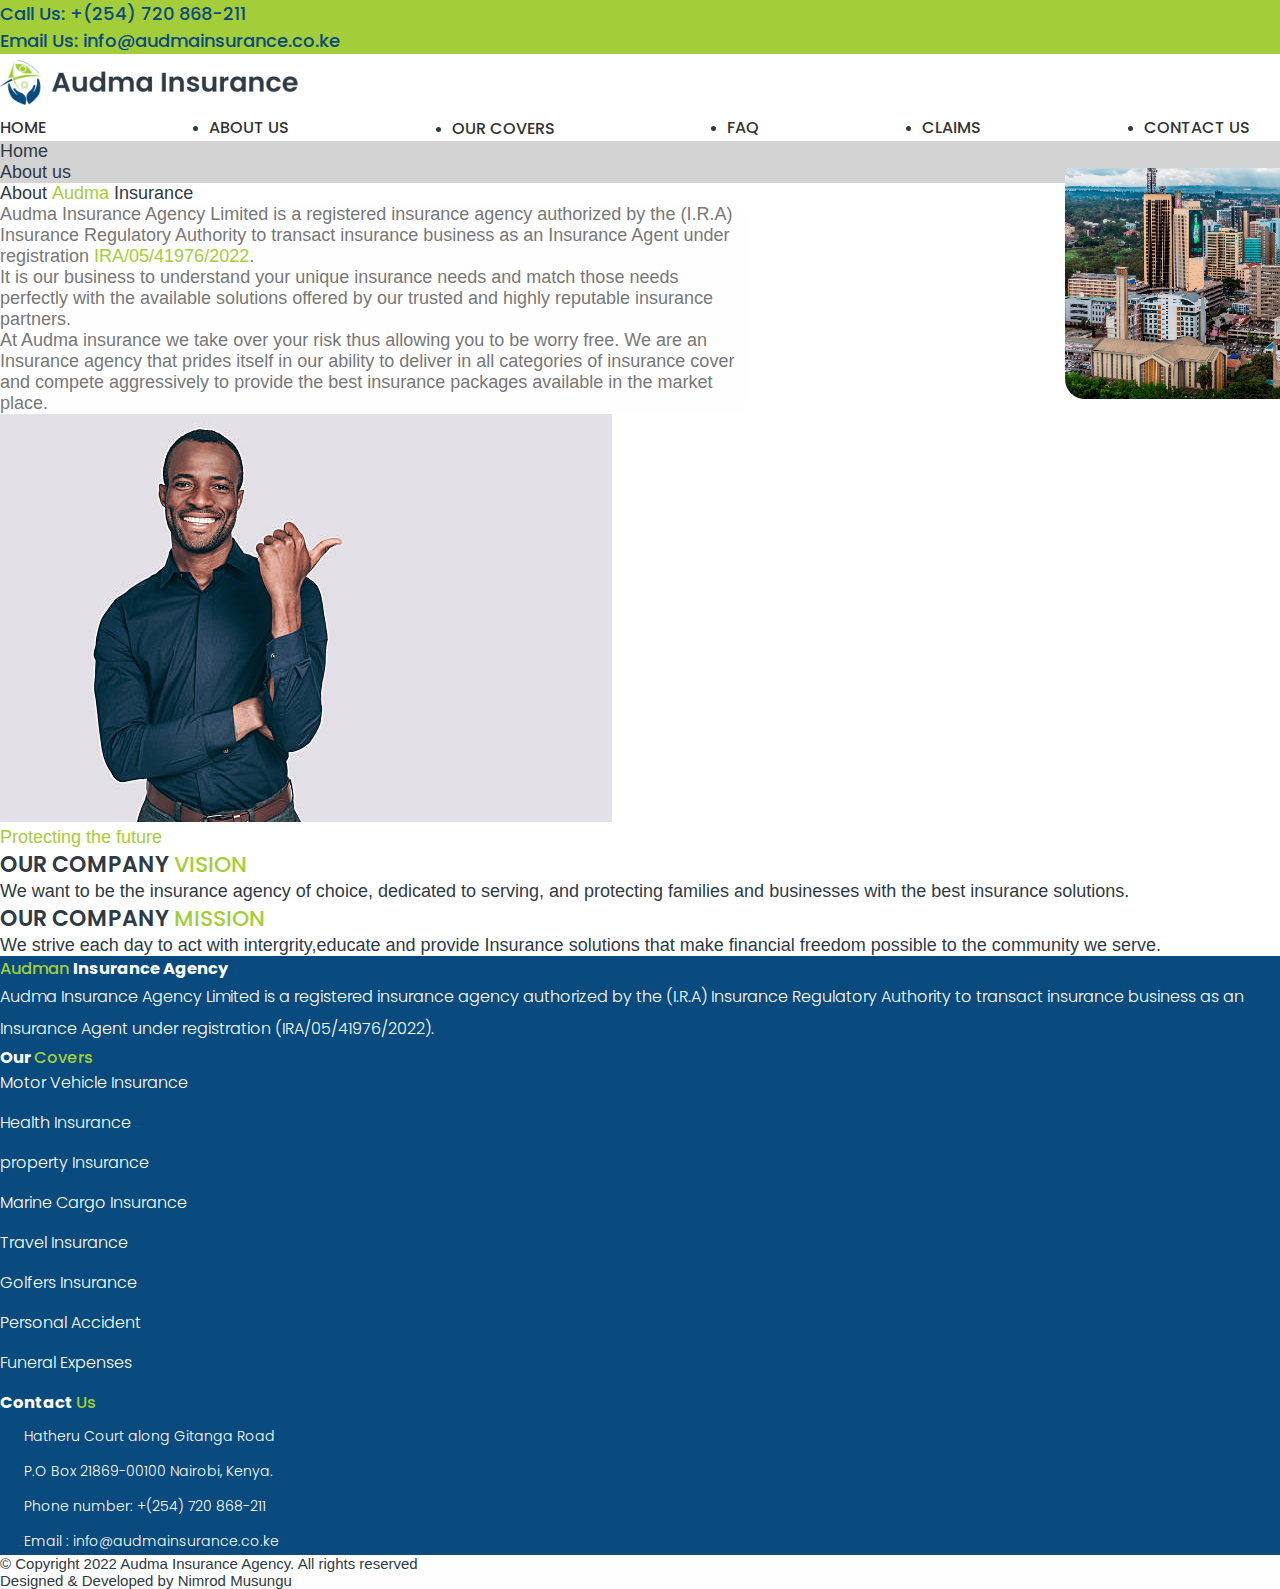
==== about.html @ cf1067d9 "first commit" ====
<!DOCTYPE html>
<html lang="en">
<head>
    <meta charset="UTF-8">
    <meta http-equiv="X-UA-Compatible" content="IE=edge">
    <meta name="viewport" content="width=device-width, initial-scale=1.0">
    <link rel="shortcut icon" href="assets/icons/fav.png" type="image/x-icon">
    <title>About Us | Audma Insurance Company</title>

    <!-- Font Awesome -->
    <link rel="stylesheet" href="https://cdnjs.cloudflare.com/ajax/libs/font-awesome/6.1.1/css/all.min.css" integrity="sha512-KfkfwYDsLkIlwQp6LFnl8zNdLGxu9YAA1QvwINks4PhcElQSvqcyVLLD9aMhXd13uQjoXtEKNosOWaZqXgel0g==" crossorigin="anonymous" referrerpolicy="no-referrer" />

    <!-- Bootstrap CSS -->
    <link href="https://cdn.jsdelivr.net/npm/bootstrap@5.0.2/dist/css/bootstrap.min.css" rel="stylesheet" integrity="sha384-EVSTQN3/azprG1Anm3QDgpJLIm9Nao0Yz1ztcQTwFspd3yD65VohhpuuCOmLASjC" crossorigin="anonymous">

    <!-- Custom CSS -->
    <link rel="stylesheet" href="styles/global.css">
</head>
<body>
    <!-- TOPBAR -->
    <div class="topbar py-3 px-2 d-xl-flex d-md-none text-white-center">
        <div class="topbar-content container d-flex justify-content-between">
            <p><i class="fa-solid fa-phone"></i> Call Us: <a class="address-link" href="tel:254720868211">+(254) 720 868-211</a></p>
            <p><i class="fa-solid fa-envelope"></i> Email Us: <a class="address-link" href="mailto:info@audmainsurance.co.ke">info@audmainsurance.co.ke</a></p>
        </div>
        
    </div>
    <!-- HEADER SECTION -->
    <header class="about-header">
        <div class="header-wrapper">
            <nav class="navbar container">
                <span class="menu-bar d-xl-none d-lg-none"><abbr title="Open Menu"><i class="fa-solid fa-bars"></i></abbr></span>
                <span class="close-menu"><i class="fa-solid fa-xmark"></i></span>
                <a href="index.html" class="navbar navbar-brand theme-logo" title="Audma Insurance Home">
                    <img src="assets/icons/audma-ins-logo.png" alt="">
                </a>
                <div class="navbar-theme">
                    <ul class="navbar-nav me-auto mb-2 mb-lg-0 theme-nav-items">
                        <li class="nav-item active"><a class="nav-link" href="index.html">Home</a></li>
                        <li class="nav-item"><a class="nav-link" href="about.html">About us</a></li>
                        <li class="nav-item"><a class="nav-link" href="#">Our Covers <i class="fa-regular fa-plus"></i></a></li>
                        <li class="nav-item"><a class="nav-link" href="index.html">Faq</a></li>
                        <li class="nav-item"><a class="nav-link" href="about.html">Claims</a></li>
                        <li class="nav-item"><a class="nav-link" href="contact.html">Contact us</a></li>
                    </ul>
                </div>
            </nav>

            <!-- MOBILE MENU -->
            <div class="mobile-menu-section py-5 px-5">
                <div class="mobile-menu-header container">
                    <p><i class="fa-solid fa-phone"></i> Call Us: <a class="address-link" href="tel:254720868211">+(254) 720 868-211</a></p>
                    <p><i class="fa-solid fa-envelope"></i> Email Us: <a class="address-link" href="mailto:info@audmainsurance.co.ke">info@audmainsurance.co.ke</a></p>
                </div>
                <div class="mobile-menu-body">
                    <ul class="navbar-nav me-auto mb-2 mb-lg-0 d-block">
                        <li class="nav-item active"><a class="nav-link" href="index.html">Home</a></li>
                        <li class="nav-item"><a class="nav-link" href="about.html">About us</a></li>
                        <li class="nav-item"><a class="nav-link" href="#">Our Covers <i class="fa-regular fa-plus"></i></a></li>
                        <li class="nav-item"><a class="nav-link" href="index.html">Faq</a></li>
                        <li class="nav-item"><a class="nav-link" href="about.html">Claims</a></li>
                        <li class="nav-item"><a class="nav-link" href="#">Contact us</a></li>
                    </ul>
                </div>
            </div>
        </div>
    </header>

    <!-- BREADCRUMB SECTION -->
    <section class="breadcrumb py-4">
        <div class="container">
            <nav class="align-items-center" style="--bs-breadcrumb-divider: '>';" aria-label="breadcrumb">
                <ol class="breadcrumb">
                  <li class="breadcrumb-item"><a href="index.html">Home</a></li>
                  <li class="breadcrumb-item active" aria-current="page">About us</li>
                </ol>
              </nav>
        </div>
    </section>

    <!-- MAIN SECTION START -->
    <main>
        <!-- ABOUT-US INTRO -->
        <section class="about-intro pt-0 pb-5">
            <div class="container">
                <div class="row row-cols-lg-2 row-cols-md-32 row-cols-sm-1 align-items-center">
                    <div class="about-left">
                        <p class="display-6 my-5">About <span class="accent-text">Audma</span> Insurance</p>
                        <div class="about-content-desc row-cols-md-1 py-3 px-5 mx-auto shadow border">
                            <p>Audma Insurance Agency Limited is a registered insurance agency authorized by the (I.R.A) Insurance Regulatory Authority to transact insurance business as an Insurance Agent under registration <span class="accent-text">IRA/05/41976/2022</span>.</p>
                            <p>It is our business to understand your unique insurance needs and match those needs perfectly with the available solutions offered by our trusted and highly reputable insurance partners.</p>
                            <!-- <p>We put your interests above our own, and above the interests of our insurance partners, because we believe that it is our ethical and legal duty to represent your best interest at all times.</p> -->
                            <p>At Audma insurance we take over your risk thus allowing you to be worry free. We are an Insurance agency that prides itself in our ability to deliver in all categories of insurance cover and compete aggressively to provide the best insurance packages available in the market place.</p>
                        </div>
                    </div>
                    <div class="about-right overflow-hidden mx-0">
                        <img class="img-fluid" src="assets/images/about/about-img.jpg" alt="" style="max-height: 100%;">
                    </div>
                </div>
            </div>
        </section>

        <!-- COMPANY VISION & MISSION SECTION -->
        <section class="about py-5">
            <div class="container">
                <div class="row row-cols-lg-2 row-cols-md-2-text-wrap row-cols-sm-1">
                    <span class="shape2"></span>
                    <div class="about-img">
                        <img class="img-fluid shadow" src="assets/images/intro.jpg" alt="">
                    </div>
                    <div class="about-content">
                        <p class="about-pretitle accent-text lead">Protecting the future</p>
                        <h2 class="about-title">Our Company <span class="accent-text">Vision</span></h2>
                        <p class="about-text lead text-wrap">
                            We want to be the insurance agency of choice, dedicated to serving, and protecting families and businesses with the best insurance solutions.
                        </p>
                        <h2 class="about-title">Our Company <span class="accent-text">Mission</span></h2>
                        <p class="about-text lead text-wrap">
                            We strive each day to act with intergrity,educate and provide  Insurance solutions that make financial freedom possible to the community we serve.
                        </p>
                    </div>
                </div>
            </div>
        </section>
    </main>

    <!-- FOOTER SECTION -->
    <footer class="footer py-3 px-2">
        <div class="container">
            <div class="row row-cols-lg-3 row-cols-md-3 row-cols-sm-1">
                <!-- About us -->
                <div class="about-us">
                    <h3 class="contact-ft-title fw-normal my-3"><span class="accent-text">Audman </span>Insurance Agency</h3>
                    <p class="footer-about my-3 lh-5">
                        Audma Insurance Agency Limited is a registered insurance agency authorized by the (I.R.A) Insurance Regulatory Authority to transact insurance business as an Insurance Agent under registration (IRA/05/41976/2022).
                    </p>
                </div>
                <!-- Our Covers -->
                <div class="covers">
                    <h3 class="covers-title my-3">Our <span class="accent-text">Covers</span></h3>
                        <p class="cover-item"><a href="#">Motor Vehicle Insurance</a></li>
                        <p class="cover-item"><a href="#">Health Insurance</a></li>
                        <p class="cover-item"><a href="#">property Insurance</a></p>
                        <p class="cover-item"><a href="#">Marine Cargo Insurance</a></p>
                        <p class="cover-item"><a href="#">Travel Insurance</a></p>
                        <p class="cover-item"><a href="#">Golfers Insurance</a></p>
                        <p class="cover-item"><a href="#">Personal Accident</a></p>
                        <p class="cover-item"><a href="#">Funeral Expenses</a></p>
                </div>
                <!-- Contact us -->
                <div class="contact-footer">
                    <h3 class="contact-ft-title fw-normal my-3">Contact <span class="accent-text">Us</span></h3>
                    <div class="address">
                        <p><i class="fa-solid fa-house"></i> Hatheru Court along Gitanga Road</p>
                        <p><i class="fa-solid fa-envelopes-bulk"></i> P.O Box 21869-00100 Nairobi, Kenya.</p>
                        <p><i class="fa-solid fa-phone"></i> Phone number: <a class="address-link" href="tel:254720868211">+(254) 720 868-211</a></p>
                        <p><i class="fa-solid fa-envelope"></i> Email : <a class="address-link" href="mailto:info@audmainsurance.co.ke">info@audmainsurance.co.ke</a></p>
                    </div>

                    </p>
                </div>
            </div>
        </div>
    </footer>
    <div class="copyright py-2">
        <div class="container d-flex justify-content-between ">
            <p class="copy col-sm-d-block">&copy; Copyright 2022 Audma Insurance Agency. All rights reserved</p>
            <p class="signature col-sm-d-block">Designed & Developed by <a class="footer-link" href="http://www.nimrodmusungu.com" target="_blank">Nimrod Musungu</a> </p>
        </div>
    </div>




    <!-- Bootstrap JS -->
    <script src="https://cdn.jsdelivr.net/npm/bootstrap@5.0.2/dist/js/bootstrap.bundle.min.js" integrity="sha384-MrcW6ZMFYlzcLA8Nl+NtUVF0sA7MsXsP1UyJoMp4YLEuNSfAP+JcXn/tWtIaxVXM" crossorigin="anonymous"></script>
    <script src="https://stackpath.bootstrapcdn.com/bootstrap/5.0.0-alpha1/js/bootstrap.min.js"></script>
    <!-- jQuery -->
    <script src="https://cdnjs.cloudflare.com/ajax/libs/jquery/3.2.1/jquery.min.js"></script>

    <!-- Custom JS -->
    <script src="scripts/main.js"></script>
</body>
</html>
---- styles/global.css ----
/* Google Fonts */
@import url('https://fonts.googleapis.com/css2?family=Poppins:wght@100;200;300;400;500;600;700;800;900&display=swap');

@import url('about.css');
@import url('contact.css');
@import url('index.css');
@import url('gowns.css');
@import url('footwear.css');
@import url('footer.css');

/* Global Reset */
:root {
  --primaryColor: #094b7f;
  --secondaryColor: #a3cd39;
  --textColor: #2f3a44;
  --white: #fefefe;
  --accent-text: #a3cd39;
  --titleFont: 'Poppins', sans-serif;
  --bodyFont: 'Urbanist', sans-serif;
}

* {
  margin: 0;
  padding: 0;
  box-sizing: border-box;
  scroll-behavior: smooth;
}

.audma-btn-primary {
  background-color: var(--primaryColor);
  color: var(--white);
  border: none;
  padding: auto;
}

a {
  text-decoration: none;
  color: var(--textColor);
}

a .active {
  color: var(--secondaryColor);
}

.accent-text {
  font-weight: 500;
}

.audma-btn-primary:hover {
  color: var(--secondaryColor);
}

body {
  color: var(--textColor);
  font-family: var(--bodyFont);
  font-size: 18px;
}

.dropdown-menu {
  width: 350px;
  border-top: 5px solid var(--secondaryColor);
}

.menu-bar {
  position: absolute;
  right: 20px;
  top: 0px;
  font-size: 38px;
  font-weight: 301;
  color: var(--textColor);
  cursor: pointer;
  /* display: none; */
}

.close-menu {
  position: absolute;
  right: 20px;
  top: 0px;
  font-size: 38px;
  color: var(--textColor);
  cursor: pointer;
  display: none;
  z-index: 301;
}

/* Mobile Menu */
.mobile-menu-section {
  position: fixed;
  top: 0px;
  left: 0;
  width: 100%;
  height: 100vh;
  background-color: var(--primaryColor);
  text-align: center;
  z-index: 300;
  cursor: pointer;
  display: none;
}

.mobile-menu-body {
  margin-top: 40px;
}

.mobile-menu-header a {
  color: var(--white);
}

.mobile-menu-body .nav-link {
  color: var(--white);
}


@media (max-width: 575.98px) {

  .topbar {
    display: none;
  }

  .hero-title {
    font-size: 30px;
    margin-top: 30px;
  }
}

@media (max-width: 991.98px) {

  .topbar {
    display: none;
  }

  .header-wrapper {
    position: fixed;
    top: 0;
    left: 0;
    background-color: var(--white);
    opacity: .95;
    width: 100%;
    height: 100px;
    padding: 20px 0px;
    z-index: 100;
    /* border-bottom: 1px solid ; */
    box-shadow: 0 .5rem 1rem rgba(3,3,3, .15);;
  }

  .navbar-nav {
    display: none;
  }
  .logo {
    left: 0%;
    background: none;
  }
  .logo img {
    max-width: 70px;
    margin-top: 70px;
    margin-bottom: 40px;
  }

  .hero {
    height: 80vh;
  }

  .hero-title {
    text-align: center;
  }

  .hero-left p {
    text-align: center;
  }
}
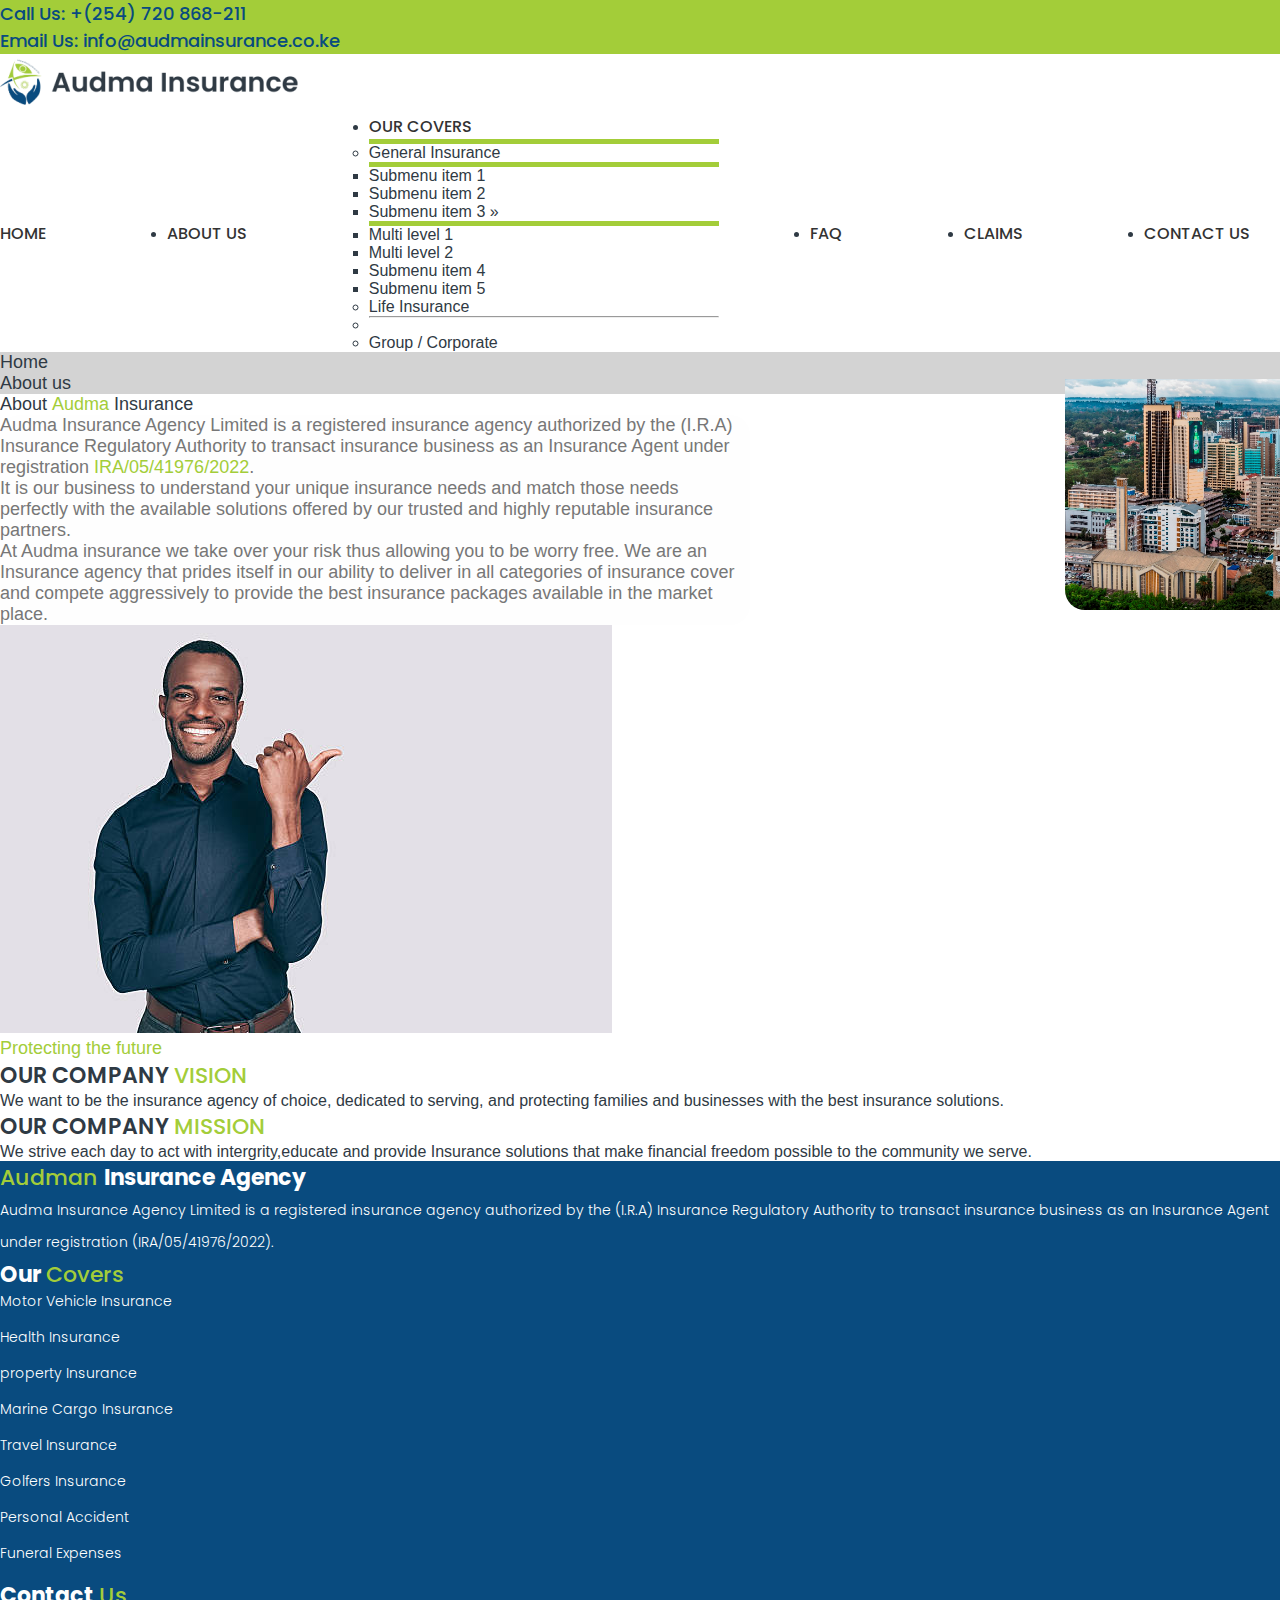
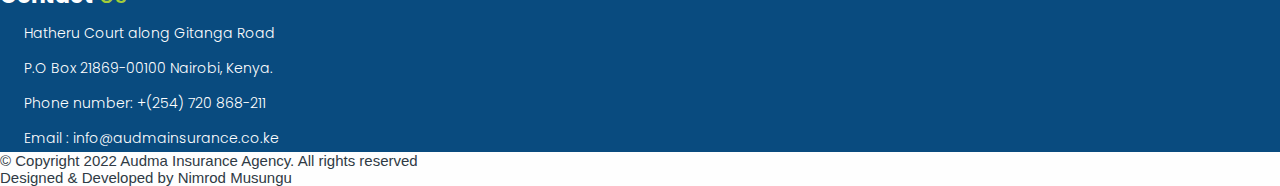
==== commit ffd517a2: "Added cargo-insurance page" ====
--- a/about.html
+++ b/about.html
@@ -38,7 +38,48 @@
                     <ul class="navbar-nav me-auto mb-2 mb-lg-0 theme-nav-items">
                         <li class="nav-item active"><a class="nav-link" href="index.html">Home</a></li>
                         <li class="nav-item"><a class="nav-link" href="about.html">About us</a></li>
-                        <li class="nav-item"><a class="nav-link" href="#">Our Covers <i class="fa-regular fa-plus"></i></a></li>
+                        <li class="nav-item dropdown">
+                            <a class="nav-link dropdown-toggle" href="#" id="navbarDropdown" role="button" data-bs-toggle="dropdown" aria-expanded="false">
+                                Our Covers
+                            </a>
+                            <ul class="dropdown-menu" aria-labelledby="navbarDropdown">
+                                <li class="nav-item dropdown">
+                                    <a class="dropdown-item" href="#">General Insurance</a>
+                                    <ul class="dropdown-menu dropdown-submenu">
+                                        <li>
+                                          <a class="dropdown-item" href="#">Submenu item 1</a>
+                                        </li>
+                                        <li>
+                                          <a class="dropdown-item" href="#">Submenu item 2</a>
+                                        </li>
+                                        <li>
+                                          <a class="dropdown-item" href="#">Submenu item 3 &raquo; </a>
+                                          <ul class="dropdown-menu dropdown-submenu">
+                                            <li>
+                                              <a class="dropdown-item" href="#">Multi level 1</a>
+                                            </li>
+                                            <li>
+                                              <a class="dropdown-item" href="#">Multi level 2</a>
+                                            </li>
+                                          </ul>
+                                        </li>
+                                        <li>
+                                          <a class="dropdown-item" href="#">Submenu item 4</a>
+                                        </li>
+                                        <li>
+                                          <a class="dropdown-item" href="#">Submenu item 5</a>
+                                        </li>
+                                      </ul>
+                                </li>
+                                <li class="nav-item dropdown">
+                                    <a class="dropdown-item" href="#">Life Insurance</a>
+                                </li>
+                                <li><hr class="dropdown-divider"></li>
+                                <li class="nav-item dropdown">
+                                    <a class="dropdown-item" href="#">Group / Corporate</a>
+                                </li>
+                            </ul>
+                        </li>
                         <li class="nav-item"><a class="nav-link" href="index.html">Faq</a></li>
                         <li class="nav-item"><a class="nav-link" href="about.html">Claims</a></li>
                         <li class="nav-item"><a class="nav-link" href="contact.html">Contact us</a></li>
@@ -130,14 +171,14 @@
             <div class="row row-cols-lg-3 row-cols-md-3 row-cols-sm-1">
                 <!-- About us -->
                 <div class="about-us">
-                    <h3 class="contact-ft-title fw-normal my-3"><span class="accent-text">Audman </span>Insurance Agency</h3>
+                    <h3 class="footer-title fw-normal my-3"><span class="accent-text">Audman </span>Insurance Agency</h3>
                     <p class="footer-about my-3 lh-5">
                         Audma Insurance Agency Limited is a registered insurance agency authorized by the (I.R.A) Insurance Regulatory Authority to transact insurance business as an Insurance Agent under registration (IRA/05/41976/2022).
                     </p>
                 </div>
                 <!-- Our Covers -->
                 <div class="covers">
-                    <h3 class="covers-title my-3">Our <span class="accent-text">Covers</span></h3>
+                    <h3 class="footer-title my-3">Our <span class="accent-text">Covers</span></h3>
                         <p class="cover-item"><a href="#">Motor Vehicle Insurance</a></li>
                         <p class="cover-item"><a href="#">Health Insurance</a></li>
                         <p class="cover-item"><a href="#">property Insurance</a></p>
@@ -149,7 +190,7 @@
                 </div>
                 <!-- Contact us -->
                 <div class="contact-footer">
-                    <h3 class="contact-ft-title fw-normal my-3">Contact <span class="accent-text">Us</span></h3>
+                    <h3 class="footer-title fw-normal my-3">Contact <span class="accent-text">Us</span></h3>
                     <div class="address">
                         <p><i class="fa-solid fa-house"></i> Hatheru Court along Gitanga Road</p>
                         <p><i class="fa-solid fa-envelopes-bulk"></i> P.O Box 21869-00100 Nairobi, Kenya.</p>
--- a/styles/global.css
+++ b/styles/global.css
@@ -107,6 +107,119 @@
 
 .mobile-menu-body .nav-link {
   color: var(--white);
+}
+
+/* FOOTER SECTION */
+.footer {
+  width: 100%;
+  background-color: var(--primaryColor);
+  color: var(--white);
+  font-family: var(--titleFont);
+  font-weight: 300;
+  font-size: 14px;
+}
+
+.footer-title {
+  font-size: 22px;
+}
+
+.footer-about {
+  font-size: 14px;
+  line-height: 2rem;
+}
+
+.cover-item {
+  list-style: none;
+  margin-bottom: 15px;
+}
+
+.cover-item a {
+  text-decoration: none;
+  color: var(--white);
+  font-size: 14px;
+}
+
+.cover-item a:hover {
+  color: var(--secondaryColor);
+}
+
+.address i {
+  font-size: 24px;
+  margin: 12px;
+  color: var(--secondaryColor);
+}
+
+.address-link {
+  color: var(--white);
+}
+
+.address-link:hover {
+  color: var(--secondaryColor);
+}
+
+.copyright {
+  background-color: var(--white);
+  color: var(--textColor);
+  font-size: 15px;
+}
+
+.footer-link {
+  text-decoration: none;
+  color: var(--textColor);
+}
+
+/* INSURANCE PAGES */
+.ins-content {
+  padding-bottom: 30px;
+}
+
+.ins-title {
+  font-size: 26px;
+  font-family: var(--titleFont);
+  font-weight: 600;
+  margin-bottom: 20px;
+}
+
+.ins-subtitle {
+  font-size: 24px;
+  font-family: var(--titleFont);
+  font-weight: 600;
+}
+
+.ins-text {
+  line-height: 35px;
+  font-size: 16px;
+  font-family: var(--titleFont);
+  font-weight: 400;
+}
+
+.about-insurance {
+  background-color: #ececec;
+}
+
+.ins-btn {
+  background-color: var(--secondaryColor);
+  color: var(--white);
+  font-size: 20px;
+  text-transform: uppercase;
+  font-family: var(--titleFont);
+  padding: 20px 40px;
+  border-radius: 40px;
+}
+
+.ins-btn:hover {
+  background-color: var(--primaryColor);
+  color: var(--white);
+}
+
+.covered-items {
+  background-color: none;
+  font-size: 16px;
+}
+
+.cta-buttons {
+  background-color: #111;
+  padding: 30px;
 }
 
 
